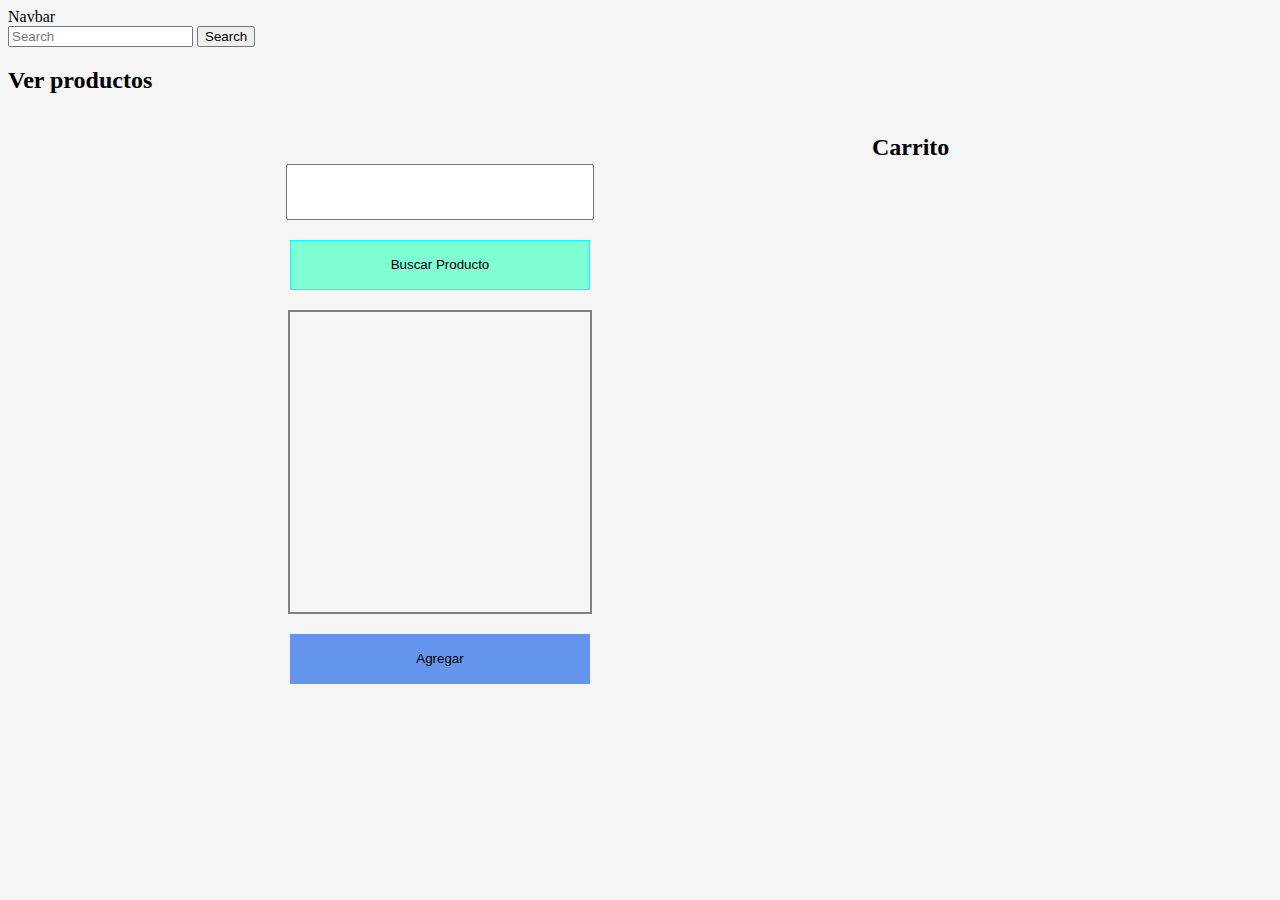
==== index.html @ 5bc4024e "resubida" ====
<!doctype html>
<html lang="en">
  <head>
    <meta charset="utf-8">
    <meta name="viewport" content="width=device-width, initial-scale=1">
    <title>Bootstrap demo</title>
    <link rel="stylesheet" href="./css/style.css">
    <link href="https://cdn.jsdelivr.net/npm/bootstrap@5.2.0-beta1/dist/css/bootstrap.min.css" rel="stylesheet" integrity="sha384-0evHe/X+R7YkIZDRvuzKMRqM+OrBnVFBL6DOitfPri4tjfHxaWutUpFmBp4vmVor" crossorigin="anonymous">
  </head>
  <body>

    <nav class="navbar bg-light">
        <div class="container-fluid">
          <a class="navbar-brand">Navbar</a>
          <form class="d-flex" role="search">
            <input class="form-control me-2" type="search" placeholder="Search" aria-label="Search">
            <button class="btn btn-outline-success" type="submit">Search</button>
          </form>
        </div>
      </nav>

      <section class="h2">
        <h2>Ver productos</h2>
      </section>

      <section class="thecard">
        
        <div class="card">
            <input id="searcher" type="text">
            <button id="button">Buscar Producto</button>
            <div class="selectorjs">
            
            </div>
            <button id="red">Agregar</button>
        </div>

        <div class="carrito">
            <h2>Carrito</h2>
            <div class="carritoitems">
                <ul class="ulcart">
                    <li>
                      
                    </li>
                </ul>
          
            </div>
        </div>


      </section>

      

<script src="./scripts/script.js"></script>
    <script src="https://cdn.jsdelivr.net/npm/bootstrap@5.2.0-beta1/dist/js/bootstrap.bundle.min.js" integrity="sha384-pprn3073KE6tl6bjs2QrFaJGz5/SUsLqktiwsUTF55Jfv3qYSDhgCecCxMW52nD2" crossorigin="anonymous"></script>
  </body>
</html>
---- css/style.css ----
body {
  background-color: rgb(245, 245, 245);
}

.thecard {
  display: flex;
}
.thecard .card {
  display: flex;
  justify-content: center;
  align-items: center;
  flex-direction: column;
  gap: 20px;
  width: 300px;
  margin: 50px auto;
}
.thecard .card button {
  border: 1px solid aqua;
  border-radius: 0px;
  background-color: aquamarine;
  transition: all 1s;
  width: 300px;
  height: 50px;
}
.thecard .card button:hover {
  border-radius: 5px;
}
.thecard .card #red {
  background-color: cornflowerblue;
  border: none;
}
.thecard .card input {
  width: 300px;
  height: 50px;
}
.thecard .selectorjs {
  display: flex;
  justify-content: center;
  border: 2px solid grey;
  width: 300px;
  height: 300px;
  cursor: pointer;
}
.thecard .selectorjs img {
  width: 250px;
}
.thecard .carrito {
  max-width: 400px;
  min-width: 400px;
}
.thecard .carritoitems img {
  width: 150px;
}

.ulcart li {
  list-style-type: none;
}/*# sourceMappingURL=style.css.map */
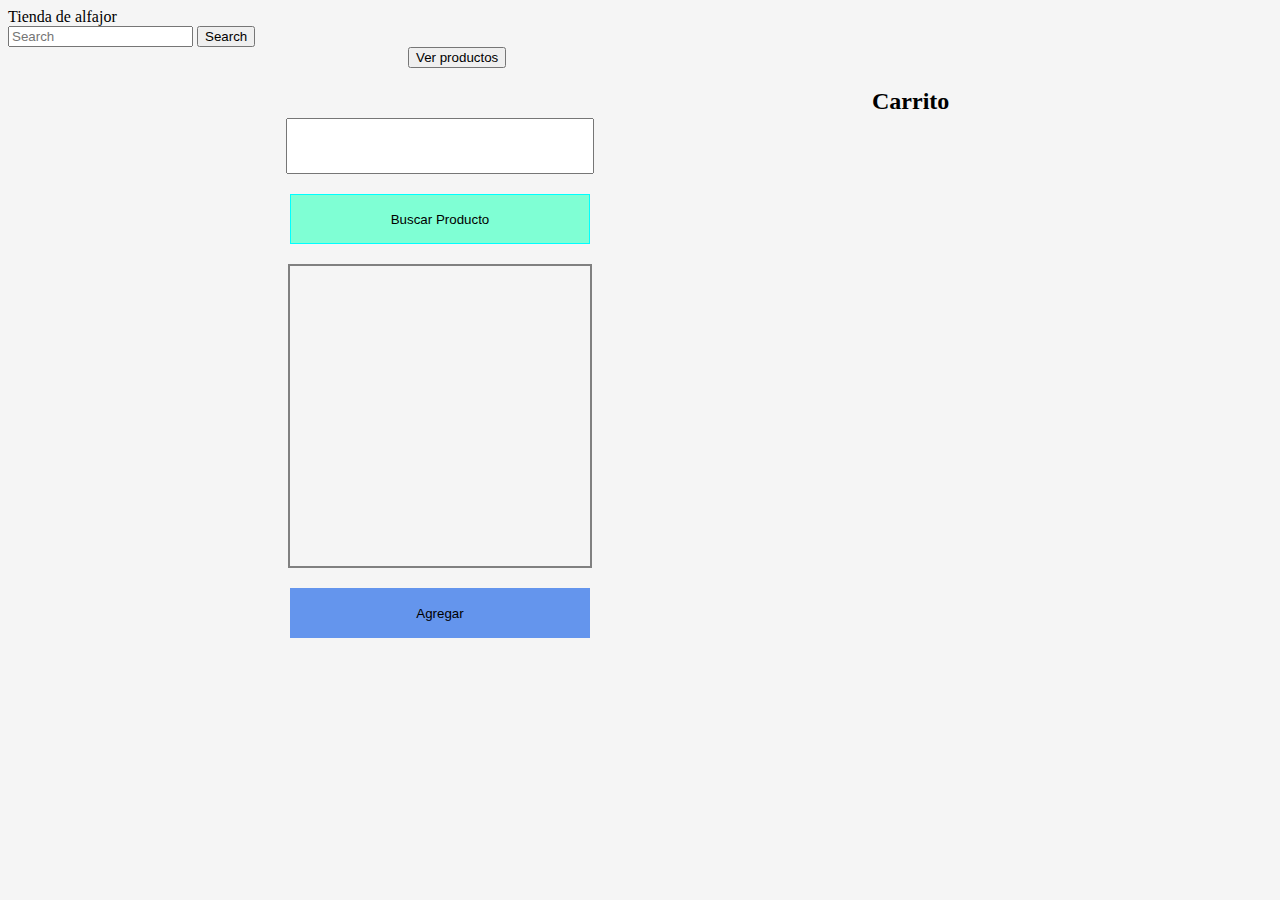
==== commit 22ebef4b: "actualizacion basica" ====
--- a/index.html
+++ b/index.html
@@ -11,7 +11,7 @@
 
     <nav class="navbar bg-light">
         <div class="container-fluid">
-          <a class="navbar-brand">Navbar</a>
+          <a class="navbar-brand">Tienda de alfajor</a>
           <form class="d-flex" role="search">
             <input class="form-control me-2" type="search" placeholder="Search" aria-label="Search">
             <button class="btn btn-outline-success" type="submit">Search</button>
@@ -19,12 +19,9 @@
         </div>
       </nav>
 
-      <section class="h2">
-        <h2>Ver productos</h2>
-      </section>
+      <a href="./pages/list.html"><button style="margin: 0px 400px;">Ver productos</button></a>
 
       <section class="thecard">
-        
         <div class="card">
             <input id="searcher" type="text">
             <button id="button">Buscar Producto</button>
--- a/css/style.css
+++ b/css/style.css
@@ -54,4 +54,9 @@
 
 .ulcart li {
   list-style-type: none;
+}
+
+.productos {
+  padding: 30px;
+  margin: auto 600px;
 }/*# sourceMappingURL=style.css.map */